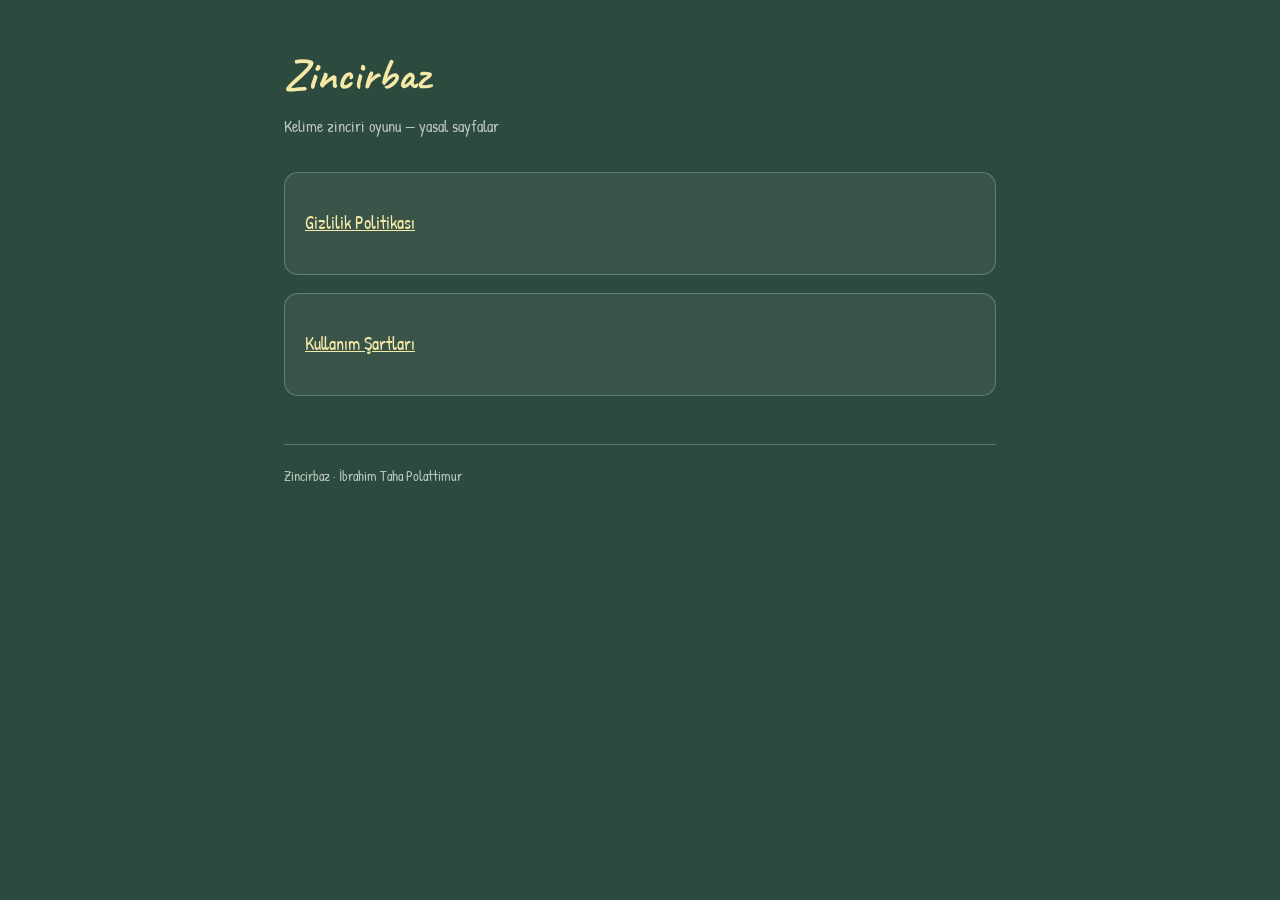
==== index.html @ f3fb1d4b "Gizlilik Politikası ve Kullanım Şartları sayfalarını ekle Zincirbaz'ın Play Store gönderimi için ger" ====
<!DOCTYPE html>
<html lang="tr">
<head>
<meta charset="UTF-8">
<meta name="viewport" content="width=device-width, initial-scale=1">
<title>Zincirbaz</title>
<link rel="stylesheet" href="style.css">
</head>
<body>
<div class="wrap">
  <h1>Zincirbaz</h1>
  <p class="subtitle">Kelime zinciri oyunu — yasal sayfalar</p>
  <div class="card">
    <p><a href="gizlilik.html">Gizlilik Politikası</a></p>
  </div>
  <div class="card">
    <p><a href="kullanim-sartlari.html">Kullanım Şartları</a></p>
  </div>
  <footer>Zincirbaz &middot; İbrahim Taha Polattimur</footer>
</div>
</body>
</html>
---- style.css ----
@import url('https://fonts.googleapis.com/css2?family=Caveat:wght@700&family=Patrick+Hand&display=swap');

:root {
  --board: #2d4a3e;
  --panel: rgba(255,255,255,0.06);
  --cream: #f4f7f2;
  --cream-dim: rgba(244,247,242,0.72);
  --border: rgba(244,247,242,0.25);
  --yellow: #f6e9a8;
}

* { box-sizing: border-box; }

body {
  margin: 0;
  background: var(--board);
  color: var(--cream);
  font-family: 'Patrick Hand', system-ui, sans-serif;
  font-size: 18px;
  line-height: 1.6;
}

.wrap {
  max-width: 760px;
  margin: 0 auto;
  padding: 40px 24px 80px;
}

h1 {
  font-family: 'Caveat', cursive;
  font-weight: 700;
  font-size: 44px;
  color: var(--yellow);
  margin: 0 0 4px;
}

.subtitle {
  color: var(--cream-dim);
  font-size: 16px;
  margin: 0 0 32px;
}

h2 {
  font-family: 'Caveat', cursive;
  font-weight: 700;
  font-size: 28px;
  color: var(--yellow);
  margin: 36px 0 10px;
}

p, li { color: var(--cream); }

ul { padding-left: 22px; }

a { color: var(--yellow); }

.card {
  background: var(--panel);
  border: 1px solid var(--border);
  border-radius: 14px;
  padding: 18px 20px;
  margin: 18px 0;
}

.back {
  display: inline-block;
  margin-bottom: 24px;
  color: var(--cream-dim);
  text-decoration: none;
  font-size: 15px;
}

footer {
  margin-top: 48px;
  padding-top: 20px;
  border-top: 1px solid var(--border);
  color: var(--cream-dim);
  font-size: 14px;
}
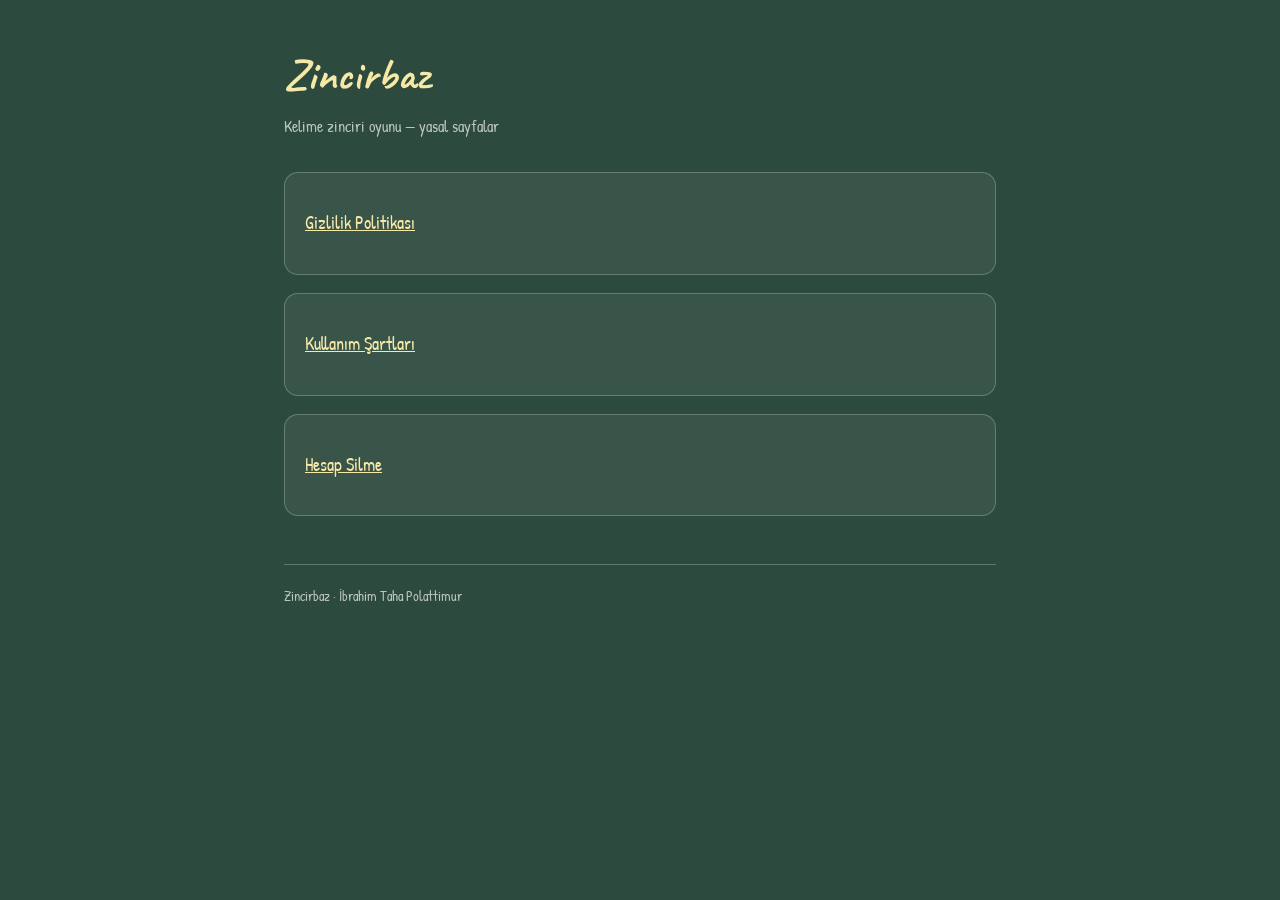
==== commit 37dda773: "Add account-deletion instructions page Play Store's Data Safety section requires a public account-de" ====
--- a/index.html
+++ b/index.html
@@ -16,6 +16,9 @@
   <div class="card">
     <p><a href="kullanim-sartlari.html">Kullanım Şartları</a></p>
   </div>
+  <div class="card">
+    <p><a href="hesap-silme.html">Hesap Silme</a></p>
+  </div>
   <footer>Zincirbaz &middot; İbrahim Taha Polattimur</footer>
 </div>
 </body>
